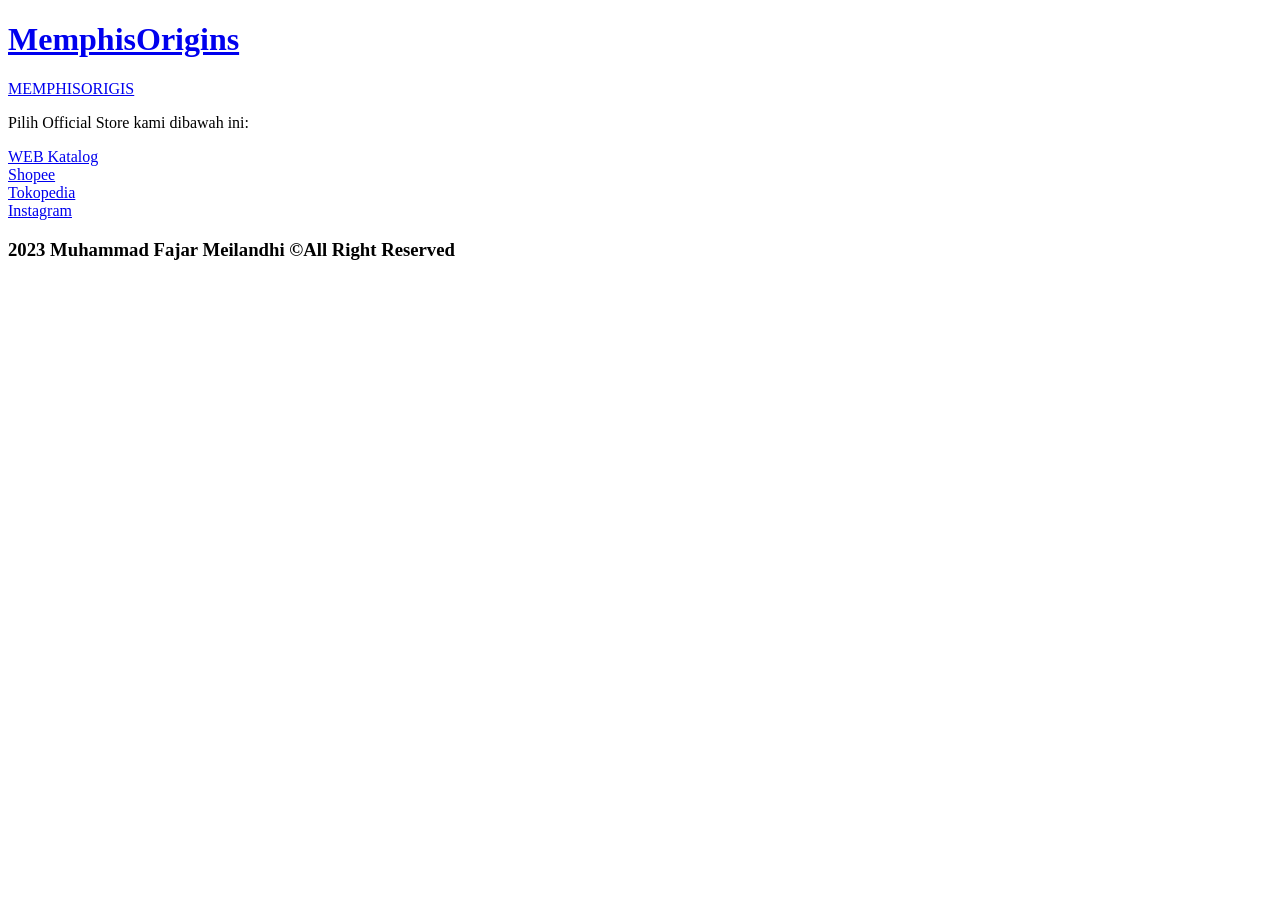
==== html/indeks2.html @ a7b07e84 "intial git" ====
<!-- 
    NAMA : Muhammad Fajar Meilandhi
    NIM  : 10122344 
    KELAS: IF-9
-->

<!DOCTYPE html>
<html lang="en">
  <head>
    <meta charset="UTF-8" />
    <meta http-equiv="X-UA-Compatible" content="IE=edge" />
    <meta name="viewport" content="width=device-width, initial-scale=1.0" />
    <title>MemphisOrigins</title>
    <link rel="stylesheet" href="style.css" />
  </head>
  <body>
    <!-- Navbar -->
    <div class="header">
      <div class="navbar d-flex jc-spacebetween">
        <div class="nav-brand ai-center jc-spacebetween">
          <h1><a href="#">MemphisOrigins</a></h1>
        </div>
      </div>
    </div>
    <!-- End Navbar -->
    <!-- Body -->

    <div class="contentind2 d-flex">
      <div class="profil d-flex jc-spacebetween">
        <div class="profil-image"></div>
        <div class="nama"><a href="./indeks.html" target="_blank"> MEMPHISORIGIS</a></div>
      </div>
      <div class="spacercontent"></div>
      <div class="containerind2 d-flex">
        <div class="spacercontent"></div>
        <div class="isi">
          <div class="desc2">
            <p>Pilih Official Store kami dibawah ini:</p>
            <div class="spacercontent"></div>
            <div class="shop-info">
              <a href="./indeks.html" target="_blank">
                <div class="web">WEB Katalog</div>
            </a>
            </div>
            <div class="shop-info">
              <a href="https://shp.ee/vmbhw42" target="_blank">
                <div class="shopee">Shopee</div>
            </a>
            </div>            
            <div class="shop-info">
              <a href="https://tokopedia.link/XOS0gskAkxb" target="_blank">
                <div class="tokopedia">Tokopedia</div>
            </a>
            </div>
            <div class="shop-info">
              <a href="https://instagram.com/memphisorigins?igshid=YmMyMTA2M2Y=" target="_blank">
                <div class="instagram">Instagram</div>
            </a>
            </div>

            </div>
          </div>
        </div>
      </div>
    </div>

    <!-- End Body -->
    <!-- Footer -->
    <div class="spacersection"></div>
    <div class="container6">
      <div class="footer">
        <div class="desc-footer">
          <h3>2023 Muhammad Fajar Meilandhi &copy;All Right Reserved</h3>
        </div>
      </div>
    </div>
    <!-- End Footer -->
  </body>
</html>
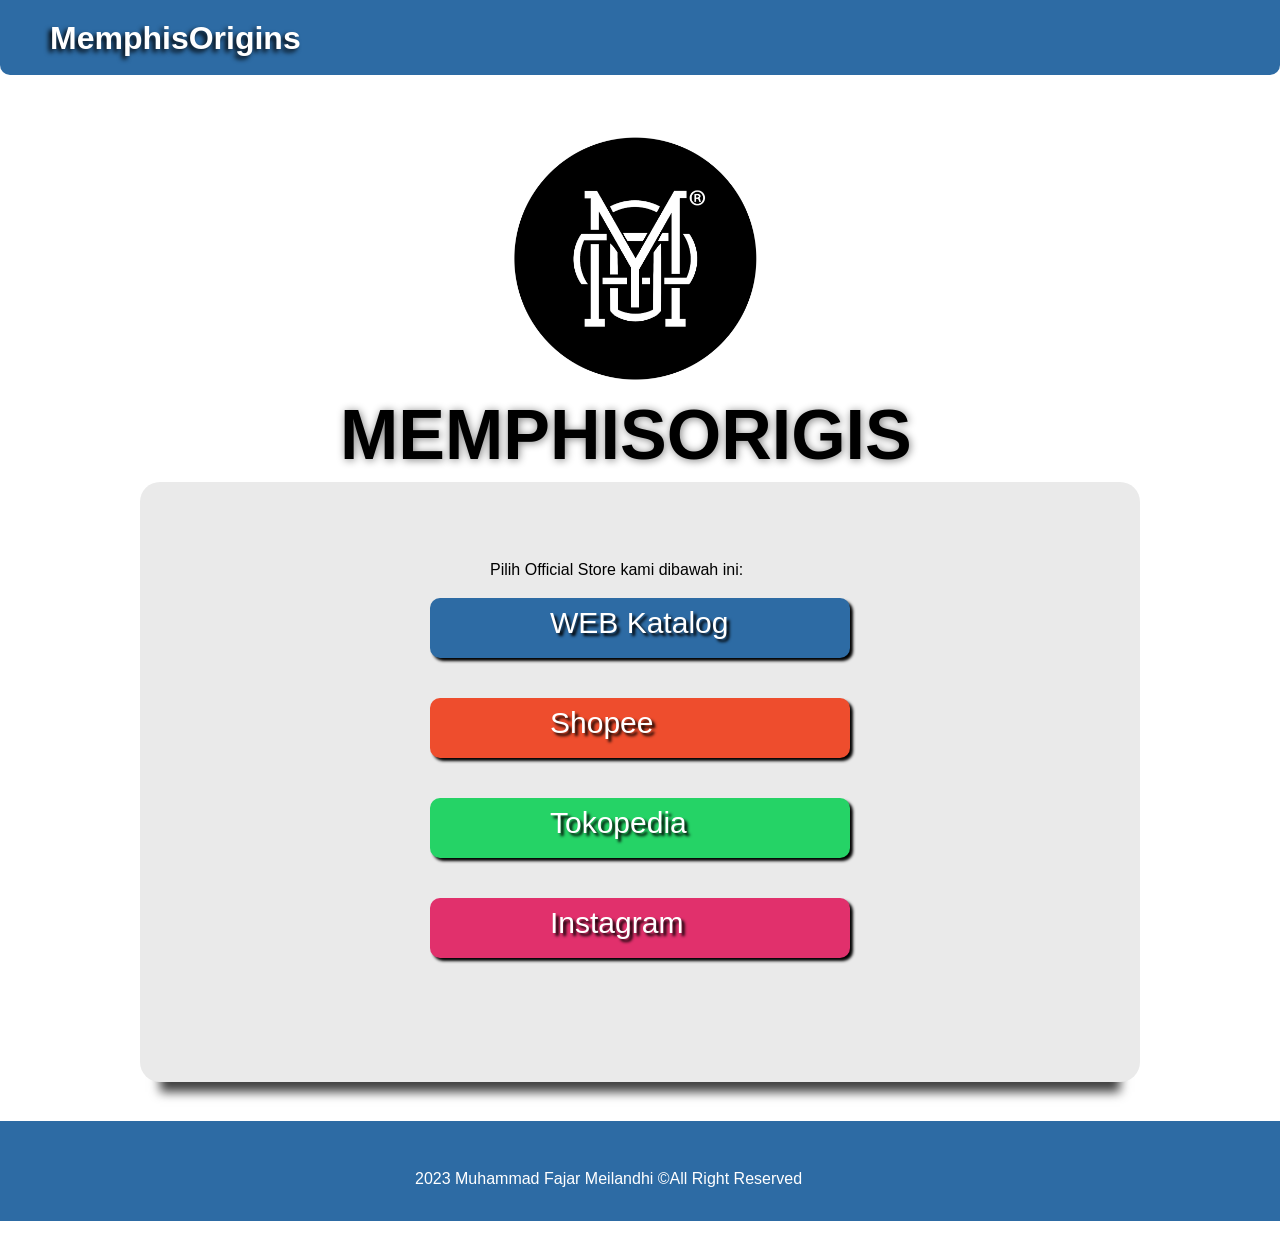
==== commit dd1fd288: "Mengubah agar ketika membuka link langsung ke indeks.html" ====
--- a/html/indeks2.html
+++ b/html/indeks2.html
@@ -11,7 +11,7 @@
     <meta http-equiv="X-UA-Compatible" content="IE=edge" />
     <meta name="viewport" content="width=device-width, initial-scale=1.0" />
     <title>MemphisOrigins</title>
-    <link rel="stylesheet" href="style.css" />
+    <link rel="stylesheet" href="../css/style.css" />
   </head>
   <body>
     <!-- Navbar -->
@@ -28,7 +28,7 @@
     <div class="contentind2 d-flex">
       <div class="profil d-flex jc-spacebetween">
         <div class="profil-image"></div>
-        <div class="nama"><a href="./indeks.html" target="_blank"> MEMPHISORIGIS</a></div>
+        <div class="nama"><a href="../indeks.html" target="_blank"> MEMPHISORIGIS</a></div>
       </div>
       <div class="spacercontent"></div>
       <div class="containerind2 d-flex">
@@ -38,7 +38,7 @@
             <p>Pilih Official Store kami dibawah ini:</p>
             <div class="spacercontent"></div>
             <div class="shop-info">
-              <a href="./indeks.html" target="_blank">
+              <a href="../indeks.html" target="_blank">
                 <div class="web">WEB Katalog</div>
             </a>
             </div>
--- a/css/style.css
+++ b/css/style.css
@@ -0,0 +1,651 @@
+/* 
+    NAMA : Muhammad Fajar Meilandhi
+    NIM  : 10122344 
+    KELAS: IF-9
+*/
+
+/* CSS Reset */
+html,
+body,
+div,
+span,
+applet,
+object,
+iframe,
+h1,
+h2,
+h3,
+h4,
+h5,
+h6,
+p,
+blockquote,
+pre,
+a,
+abbr,
+acronym,
+address,
+big,
+cite,
+code,
+del,
+dfn,
+em,
+img,
+ins,
+kbd,
+q,
+s,
+samp,
+small,
+strike,
+strong,
+sub,
+sup,
+tt,
+var,
+b,
+u,
+i,
+center,
+dl,
+dt,
+dd,
+ol,
+ul,
+li,
+fieldset,
+form,
+label,
+legend,
+table,
+caption,
+tbody,
+tfoot,
+thead,
+tr,
+th,
+td,
+article,
+aside,
+canvas,
+details,
+embed,
+figure,
+figcaption,
+footer,
+header,
+hgroup,
+menu,
+nav,
+output,
+ruby,
+section,
+summary,
+time,
+mark,
+audio,
+video {
+  margin: 0;
+  padding: 0;
+  border: 0;
+  font-size: 100%;
+  font: inherit;
+  vertical-align: baseline;
+}
+
+article,
+aside,
+details,
+figcaption,
+figure,
+footer,
+header,
+hgroup,
+menu,
+nav,
+section {
+  display: block;
+}
+body {
+  line-height: 1;
+}
+ol,
+ul {
+  list-style: none;
+}
+blockquote,
+q {
+  quotes: none;
+}
+blockquote:before,
+blockquote:after,
+q:before,
+q:after {
+  content: '';
+  content: none;
+}
+table {
+  border-collapse: collapse;
+  border-spacing: 0;
+} /* End CSS Reset */
+
+body {
+  font-family: 'Montserrat', sans-serif;
+  width: 100%;
+  height: auto;
+}
+
+h1,
+h4,
+h5 {
+  font-family: 'Montserrat', sans-serif;
+  margin: 0;
+  padding: 0;
+}
+
+.jc-spacebetween {
+  justify-content: space-between;
+}
+
+.ai-center {
+  align-items: center;
+}
+
+.d-flex {
+  display: flex;
+  height: auto;
+}
+
+.spacersection {
+  padding: 2% 0;
+}
+
+.spacercontent {
+  margin-bottom: 20px;
+}
+
+/* header */
+
+.header {
+  width: 100%;
+  height: 70px;
+}
+
+.navbar {
+  width: 100%;
+  height: 75px;
+  background-color: rgb(45, 107, 164);
+  border-radius: 0px 0px 10px 10px;
+  box-shadow: 0px 80px 10px -40px rgb(0, 0, 0, 0.25);
+  position: fixed;
+  z-index: 5;
+  transition: 0.5s;
+}
+.navbar:hover {
+  box-shadow: 0px 30px 10px -20px rgb(0, 0, 0, 0.75);
+  height: 80px;
+}
+
+.navbar .nav-brand {
+  width: 450px;
+  display: flex;
+}
+
+.navbar .nav-brand h1 {
+  margin-left: 50px;
+  display: inline;
+}
+
+.navbar .nav-brand h1 a {
+  font-size: 32px;
+  font-weight: bold;
+  letter-spacing: 0px;
+  text-decoration: none;
+  color: white;
+  text-shadow: -3px 3px 5px black;
+}
+
+.navbar .nav-menu {
+  width: 400px;
+  display: inline-block;
+  align-items: center;
+  margin-right: 200px;
+}
+
+.navbar .nav-menu ul li {
+  display: flex;
+}
+
+.navbar .nav-menu ul li a {
+  font-size: 18px;
+  text-decoration: none;
+  color: white;
+  margin: 10px;
+}
+
+.nav-menu ul li a:hover {
+  font-weight: bold;
+  color: white;
+  text-shadow: 3px 3px 3px black;
+}
+/* Body */
+.page {
+  width: 1500px;
+  height: 1500px;
+  border: 2px solid black;
+  position: relative;
+  right: 50px;
+}
+
+.content1 .container {
+  width: 90%;
+  height: 400px;
+  background-color: #eaeaea;
+  margin: auto;
+  box-shadow: 3px 3px 8px black;
+  transition: 0.5;
+}
+.content1 .container:hover {
+  width: 95%;
+  height: 450px;
+}
+
+.container .d-flex {
+  width: 100%;
+}
+
+.main-img {
+  background-image: url(../img/produk1.jpg);
+}
+.container,
+.main-img {
+  width: 400px;
+  height: 400px;
+  background-repeat: no-repeat;
+  background-size: cover;
+  border-radius: 10px;
+  transition: 0.5s;
+}
+.main-img:hover {
+  width: 450px;
+  height: 450px;
+}
+
+.container,
+.big-title {
+  width: 500px;
+  height: 300px;
+  background-color: #eaeaea;
+  margin-right: 50px;
+  padding: 20px;
+}
+.big-title {
+  margin-bottom: 80px;
+}
+
+.big-title h2 {
+  font-size: 40px;
+  font-weight: bold;
+}
+
+.big-title p {
+  display: flex;
+  margin-top: 40px;
+  padding: 10px;
+  height: 100px;
+}
+
+.big-button {
+  width: 200px;
+  height: 60px;
+  background-color: rgb(45, 107, 164);
+  border-radius: 10px;
+  box-shadow: 3px 3px 3px black;
+}
+.big-button a {
+  font-size: 16px;
+  display: flex;
+  text-decoration: none;
+  color: white;
+  justify-content: center;
+  padding-top: 22px;
+}
+.content1 {
+  width: 1200px;
+  height: 500px;
+  margin: auto;
+}
+
+.container2 {
+  width: 1200px;
+  height: 350px;
+  background-color: white;
+  margin: auto;
+  background-color: #eaeaea;
+  border-radius: 10px;
+  box-shadow: 3px 3px 8px black;
+  transition: 0.5s;
+}
+.container2:hover {
+  width: 1210px;
+  height: 360px;
+}
+.new-product {
+  width: 1090px;
+  height: 330px;
+  margin: auto;
+}
+
+.img1,
+.img2,
+.img3 {
+  width: 330px;
+  height: 330px;
+  background-repeat: no-repeat;
+  display: inline-block;
+  margin-left: 30px;
+}
+.img1 {
+  background-image: url(../img/model1.jpg);
+  background-size: 500px 500px;
+  background-position: -90px -130px;
+}
+.img2 {
+  background-image: url(../img/model2.jpg);
+  background-size: 450px 450px;
+  background-position: -100px -90px;
+}
+.img3 {
+  background-image: url(../img/model3.jpg);
+  background-size: 450px 450px;
+  background-position: -60px -50px;
+}
+
+.title {
+  width: 1000px;
+  height: 80px;
+  margin: auto;
+  background-color: rgb(45, 107, 164);
+  box-shadow: 3px 3px 3px black;
+  border-radius: 10px;
+  transition: 0.5s;
+}
+.title:hover {
+  width: 1200px;
+}
+.title h3 {
+  font-weight: bold;
+  font-size: 30px;
+  color: white;
+  margin: auto;
+}
+.content2 {
+  width: 1200px;
+  height: 600px;
+  margin: auto;
+}
+
+.container3 {
+  width: 1200px;
+  height: 120px;
+  margin: 10px auto;
+  display: flex;
+  background-color: white;
+}
+.desc {
+  width: 300px;
+  display: block;
+  padding: 15px;
+  margin: 0px 0px 20px 50px;
+  line-height: 20px;
+  margin-right: 20px;
+}
+
+.desc h3 {
+  margin: 20px;
+  font-size: 18px;
+  font-weight: bold;
+  word-spacing: 2px;
+}
+
+.desc a {
+  font-size: 20px;
+  font-weight: bold;
+  display: inline;
+  position: relative;
+  top: 10px;
+  left: 10px;
+  padding: 10px;
+  margin-left: 30px;
+  color: white;
+  word-spacing: 3px;
+  letter-spacing: 1px;
+  text-decoration: none;
+  background-color: rgb(45, 107, 164);
+  border-radius: 10px;
+}
+.content4 {
+  background-color: #eaeaea;
+}
+.container4 {
+  width: 1200px;
+  background-color: #eaeaea;
+  margin: auto;
+}
+.new-product {
+  width: 1090px;
+  height: 330px;
+  margin: auto;
+}
+
+.img4,
+.img5,
+.img6,
+.img7 {
+  width: 280px;
+  height: 280px;
+  background-repeat: no-repeat;
+  background-size: cover;
+  display: inline-block;
+  margin: 10px;
+  border-radius: 10px;
+  transition: 0.5s;
+}
+.img4:hover {
+  width: 300px;
+  height: 300px;
+}
+.img5:hover {
+  width: 300px;
+  height: 300px;
+}
+.img6:hover {
+  width: 300px;
+  height: 300px;
+}
+.img7:hover {
+  width: 300px;
+  height: 300px;
+}
+.img4 {
+  background-image: url(../img/p1.jpg);
+}
+.img5 {
+  background-image: url(../img/produk2.jpg);
+}
+.img6 {
+  background-image: url(../img/produk3.jpg);
+}
+.img7 {
+  background-image: url(../img/produk4.jpg);
+}
+.img8,
+.img9,
+.img10,
+.img11 {
+  width: 280px;
+  height: 280px;
+  background-repeat: no-repeat;
+  background-size: cover;
+  display: inline-block;
+  margin: 10px;
+  transition: 0.5s;
+}
+.img8:hover {
+  width: 300px;
+  height: 300px;
+}
+.img9:hover {
+  width: 300px;
+  height: 300px;
+}
+.img10:hover {
+  width: 300px;
+  height: 300px;
+}
+.img11:hover {
+  width: 300px;
+  height: 300px;
+}
+.img8 {
+  background-image: url(../img/produk5.jpg);
+}
+.img9 {
+  background-image: url(../img/produk6.jpg);
+}
+.img10 {
+  background-image: url(../img/produk7.jpg);
+}
+.img11 {
+  background-image: url(../img/produk8.jpg);
+}
+/* End Body */
+/* Footer */
+.content5 {
+  background-color: #eaeaea;
+}
+.container5 {
+  width: 1200px;
+  background-color: #eaeaea;
+  margin: auto;
+}
+.footer {
+  width: 100%;
+  height: 100px;
+  background-color: rgb(45, 107, 164);
+}
+.desc-footer {
+  width: 450px;
+  padding: 50px;
+  margin: auto;
+}
+.desc-footer h3 {
+  font-size: 16px;
+  color: white;
+}
+/* End Footer */
+
+/* indeks2 */
+
+.contentind2 {
+  width: 1000px;
+  height: 1000px;
+  display: block;
+  margin: auto;
+}
+.profil {
+  width: 290px;
+  height: 290px;
+  display: inline-block;
+  position: relative;
+  margin: 50px 50px 0px 350px;
+}
+.profil-image {
+  height: 280px;
+  width: 280px;
+  background-image: url(../img/logo.jpg);
+  background-repeat: no-repeat;
+  background-size: cover;
+  margin: auto;
+}
+.nama {
+  width: 500px;
+  font-size: 70px;
+  font-weight: 900;
+  position: relative;
+  right: 150px;
+}
+.nama a {
+  text-decoration: none;
+  color: black;
+  text-shadow: 1px 1px 9px gray;
+}
+.containerind2 {
+  display: inline-block;
+  width: 1000px;
+  height: 600px;
+  border-radius: 20px;
+  margin: auto;
+  background-color: #eaeaea;
+  box-shadow: 0px 30px 10px -20px rgba(0, 0, 0, 0.75);
+  transition: 0.3s;
+}
+.containerind2:hover {
+  box-shadow: 0px 80px 10px -40px rgba(0, 0, 0, 0.25);
+}
+.isi {
+  width: 500px;
+  height: 500px;
+
+  margin: 80px auto;
+}
+
+p {
+  display: inline-block;
+  padding-left: 100px;
+}
+.shop-info {
+  width: 100%;
+  height: 100px;
+}
+
+.shop-info a {
+  font-size: 30px;
+  display: block;
+  position: relative;
+  text-decoration: none;
+  color: rgb(255, 255, 255);
+}
+.shop-info .web,
+.shopee,
+.instagram,
+.tokopedia {
+  width: 300px;
+  height: 50px;
+  padding: 10px 0px 0px 120px;
+  margin: auto;
+  border-radius: 10px;
+  box-shadow: 3px 3px 3px black;
+}
+.shop-info .web {
+  background-color: rgb(45, 107, 164);
+}
+.shop-info .shopee {
+  background-color: #ee4d2d;
+}
+
+.shop-info .instagram {
+  background-color: #e1306c;
+}
+.shop-info .tokopedia {
+  background-color: #25d366;
+}
+.web,
+.shopee,
+.instagram,
+.tokopedia {
+  text-shadow: 3px 3px 3px black;
+}
+
+/* End Indeks2 */
